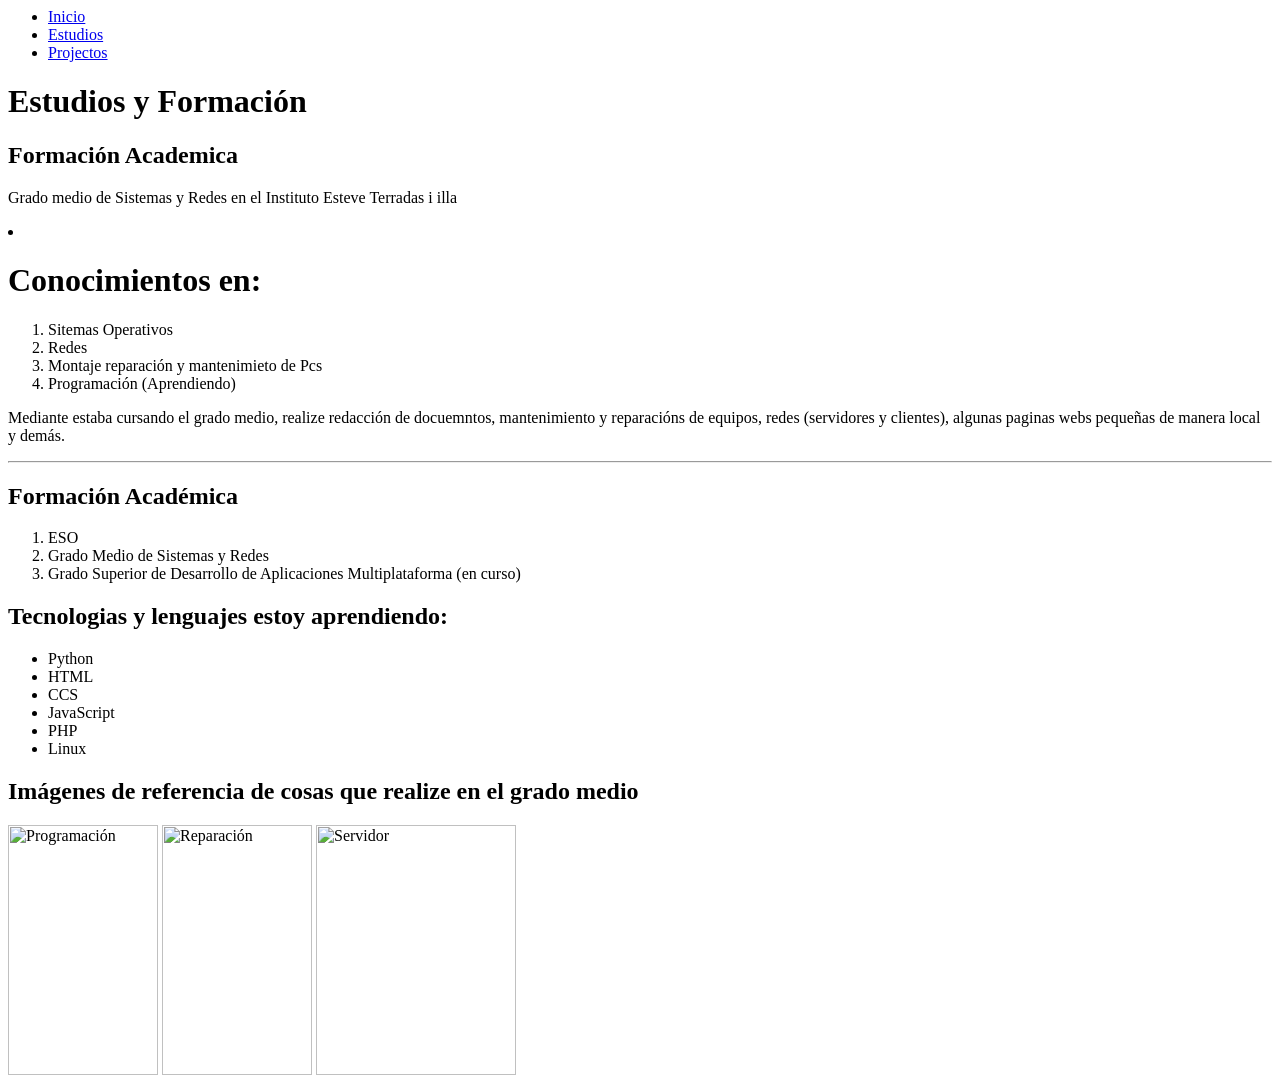
==== estudis.html @ 984d4ce9 "primercomit" ====
<html xmlns="http://www.w3.org/1999/xhtml">
   <head>
       <meta charset="UTF-8">
       <title>Principal</title>
   </head>
   <nav>
    <!--Solo copie y pegue el codigo de index y modifique algunas cosas-->
    <!--8.- Primera versión del nav-->
  <ul>
    <li><a href="index.html">Inicio</a></li>
    <li><a href="estudis.html">Estudios</a></li>
    <li><a href="projectes.html">Projectos</a></li>
  </ul>
</nav>
   <body>    
    <!--1.-Titulo-->
       <h1>Estudios y Formación</h1>
    <!--2.- Subtitulo y lista ordenada-->
       <h2>Formación Academica</h2>
       <p>Grado medio de Sistemas y Redes
         en el Instituto Esteve Terradas i illa</p>   
        <li>
            <h1>Conocimientos en:</h1>
            <ol> 
                <li>Sitemas Operativos</li>
                <li>Redes</li>
                <li>Montaje reparación y mantenimieto de Pcs</li>
                <li>Programación (Aprendiendo)</li>
            </ol>
        </li>


   <!--3.- Parragrafo--> 
       <p>Mediante estaba cursando el grado medio, realize redacción de docuemntos,
        mantenimiento y reparacións de equipos, redes (servidores y clientes), algunas
        paginas webs pequeñas de manera local y demás.
        </p>
        <hr>
       
    </body>
</html> 
<!--4.- Lista Ordenada-->
<h2>Formación Académica</h2>
<ol>
    <li>ESO</li>
    <li>Grado Medio de Sistemas y Redes</li>
    <li>Grado Superior de Desarrollo de Aplicaciones Multiplataforma (en curso)</li>
</ol>

<!--5.- Lista Desordenada-->
<h2>Tecnologias y lenguajes estoy aprendiendo:</h2>
<ul>
    <li>Python</li>
    <li>HTML</li>
    <li>CCS</li>
    <li>JavaScript</li>
    <li>PHP</li>
    <li>Linux</li>   
</ul>

<h2>Imágenes de referencia de cosas que realize en el grado medio</h2>
        <img src="imatges/programación.png" alt="Programación" width="150" height="250">
        <img src="imatges/reparación.png" alt="Reparación" width="150" height="250">
        <img src="imatges/servidores.png" alt="Servidor" width="200" height="250">
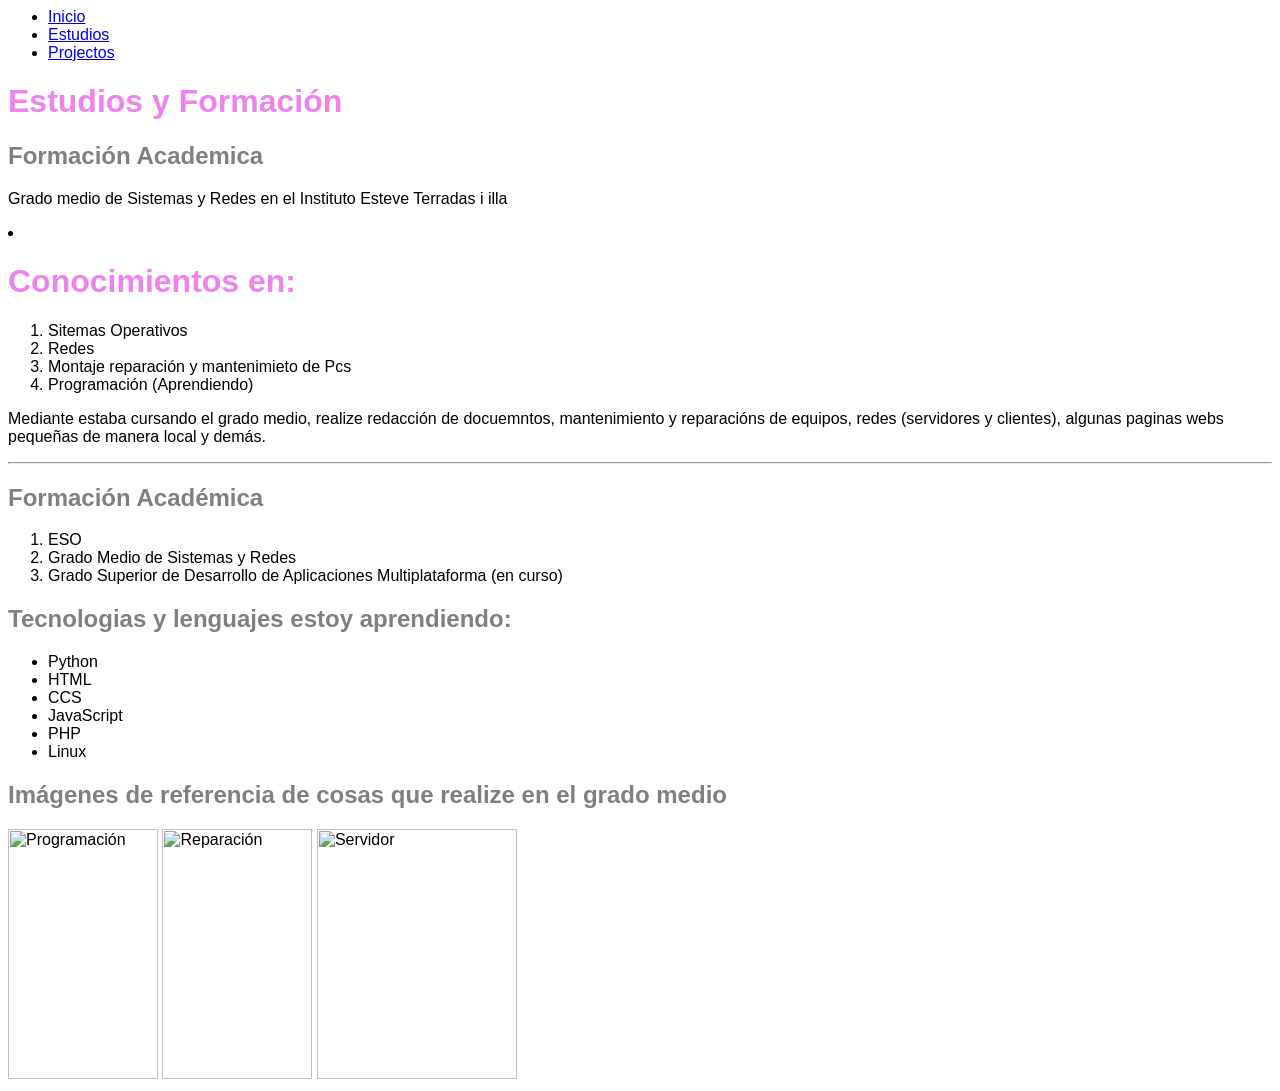
==== commit 4d07e0da: "Agregando el enlace al css a las 3 paginas" ====
--- a/estudis.html
+++ b/estudis.html
@@ -2,6 +2,7 @@
    <head>
        <meta charset="UTF-8">
        <title>Principal</title>
+       <link rel="stylesheet" href="global.css">
    </head>
    <nav>
     <!--Solo copie y pegue el codigo de index y modifique algunas cosas-->
--- a/global.css
+++ b/global.css
@@ -0,0 +1,11 @@
+body {
+    font-family: Arial, sans-serif;
+}
+
+h1 {
+    color: violet;
+}
+
+h2{
+    color: gray;
+}
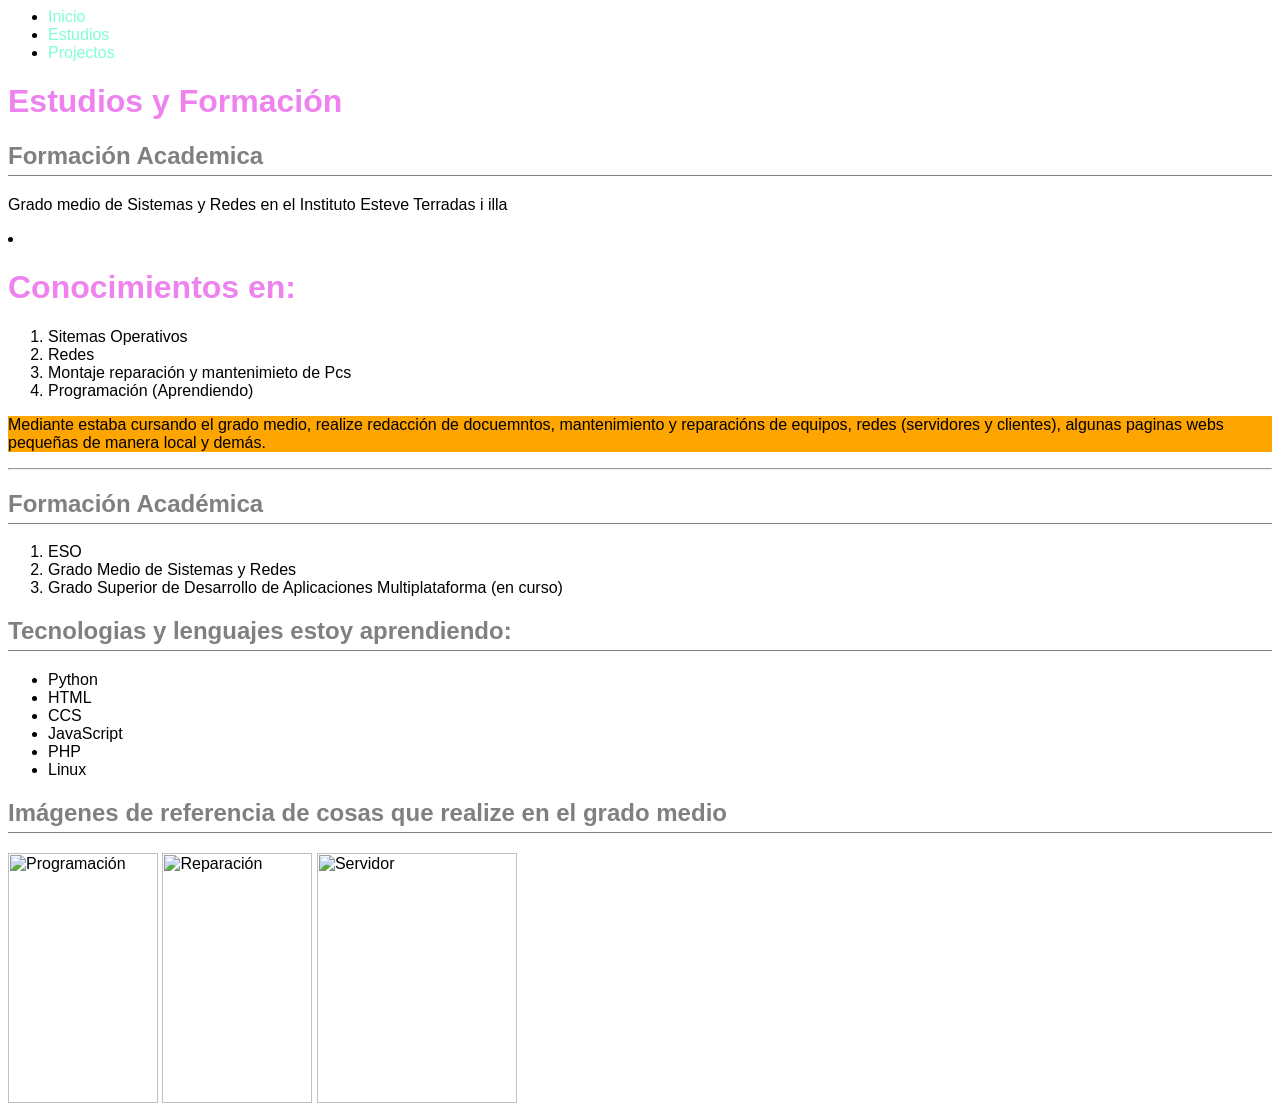
==== commit 7d8bd0dd: "definiendo un elemento por clase" ====
--- a/estudis.html
+++ b/estudis.html
@@ -30,9 +30,9 @@
             </ol>
         </li>
 
-
+       <!--definiendo un elemento por clase--> 
    <!--3.- Parragrafo--> 
-       <p>Mediante estaba cursando el grado medio, realize redacción de docuemntos,
+       <p class="parrafo">Mediante estaba cursando el grado medio, realize redacción de docuemntos,
         mantenimiento y reparacións de equipos, redes (servidores y clientes), algunas
         paginas webs pequeñas de manera local y demás.
         </p>
--- a/global.css
+++ b/global.css
@@ -1,6 +1,7 @@
 body {
     font-family: Arial, sans-serif;
 }
+
 
 h1 {
     color: violet;
@@ -8,4 +9,25 @@
 
 h2{
     color: gray;
-}+    border-bottom: 1px solid gray;
+    padding-bottom: 5px;
+}
+
+a{
+    color: aquamarine;
+    text-decoration: none;
+}
+
+a:hover{
+    text-decoration: line-through;
+    color: yellow;
+}
+
+#habilidades {
+    list-style-type: circle;
+    color: green;
+}
+
+p.parrafo {
+    background-color: orange;
+}   
